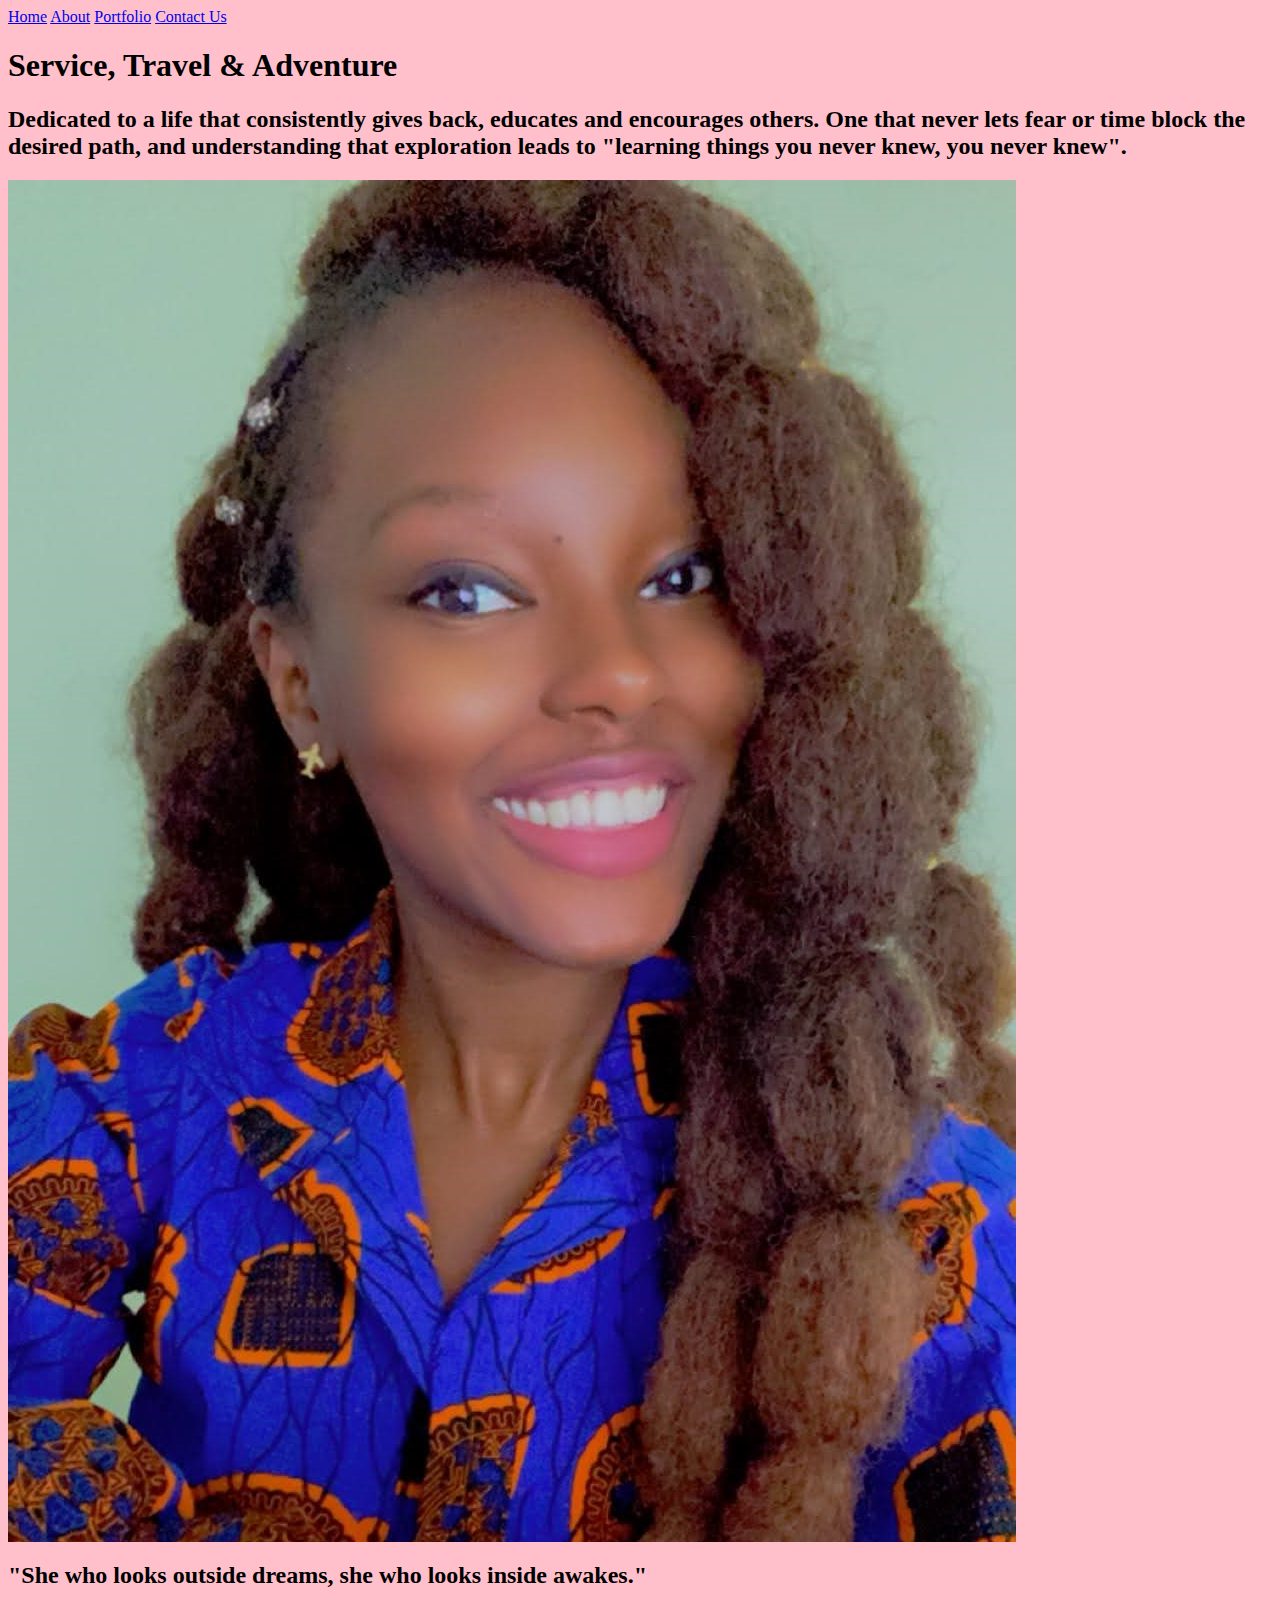
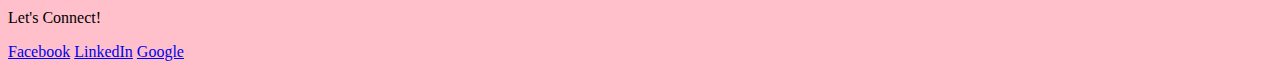
==== index.html @ 7ae95adf "Please work" ====
<html>
 <head>
  <title>My Personal Site</title>
  <link rel="stylesheet" href="./style.css">
 </head>

 <body style="background-color: pink;"></body>

 <body>
  <nav>
    <a href="./index.html">Home</a>
    <a href="./about.html">About</a>
    <a href="./portfolio.html">Portfolio</a>
    <a href="./contact-us.html">Contact Us</a>
  </nav>

  <h1>Service, Travel & Adventure</h1>

  <h2>Dedicated to a life that consistently gives back, educates and encourages others. One that never lets fear or time block the desired path, and understanding that exploration leads to "learning things you never knew, you never knew".</h2>
  <img src="./images/IMG_9701.JPG">
  <h2>"She who looks outside dreams, she who looks inside awakes."</h2>

  <footer>
    <p>Let's Connect!</p>
    <a href="https://www.facebook.com/">Facebook</a>
    <a href="https://www.linkedin.com/">LinkedIn</a>
    <a href="https://www.google.com/">Google</a>
  </footer>


 </body>
</html>
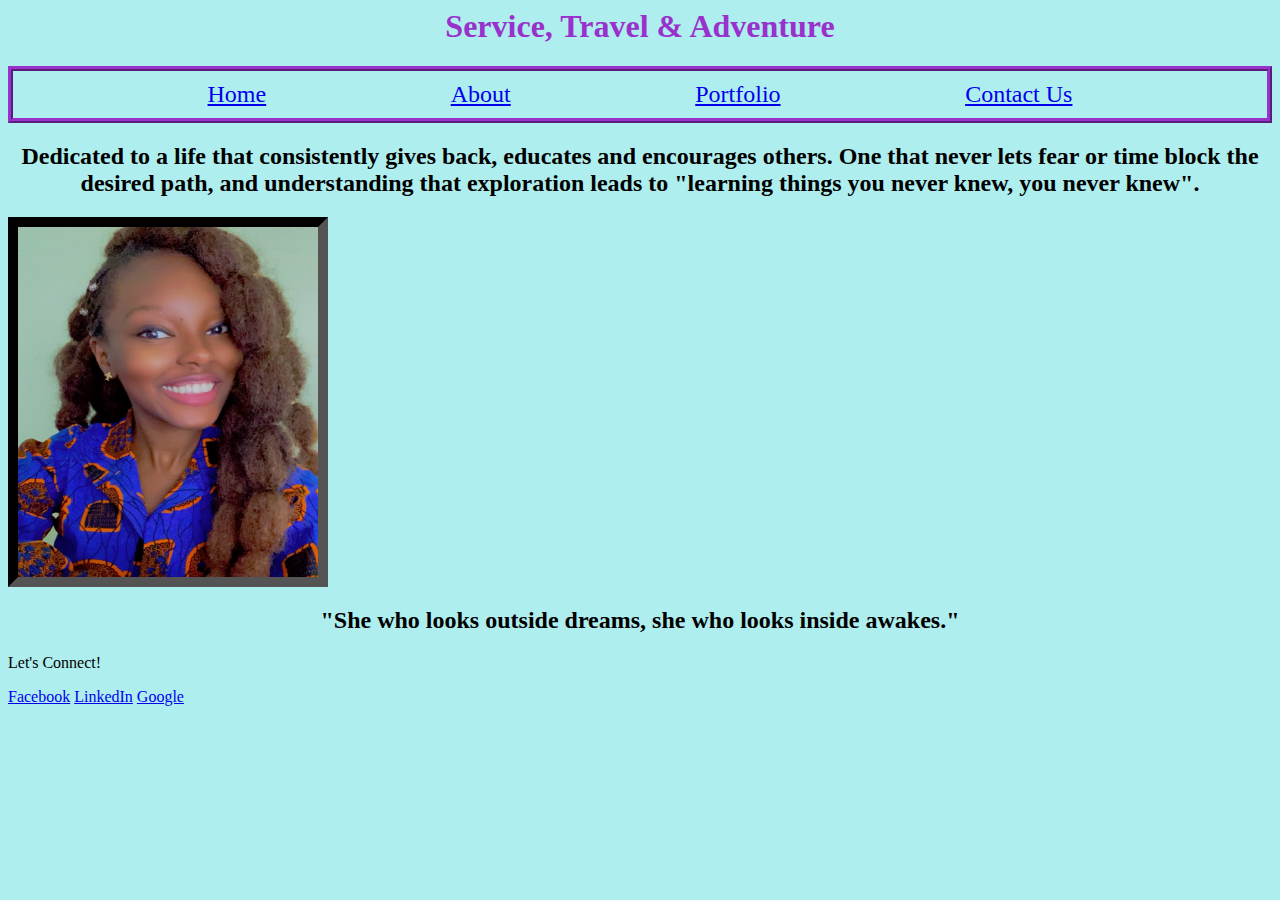
==== commit 7a1c4992: "Updated all pages for spacing and added some styling" ====
--- a/index.html
+++ b/index.html
@@ -4,17 +4,19 @@
   <link rel="stylesheet" href="./style.css">
  </head>
 
- <body style="background-color: pink;"></body>
+ <body style="background-color: paleturquoise;"></body>
 
  <body>
+  <h1>Service, Travel & Adventure</h1>
   <nav>
+   <div class="flex-container">
     <a href="./index.html">Home</a>
     <a href="./about.html">About</a>
     <a href="./portfolio.html">Portfolio</a>
     <a href="./contact-us.html">Contact Us</a>
+   </div> 
   </nav>
 
-  <h1>Service, Travel & Adventure</h1>
 
   <h2>Dedicated to a life that consistently gives back, educates and encourages others. One that never lets fear or time block the desired path, and understanding that exploration leads to "learning things you never knew, you never knew".</h2>
   <img src="./images/IMG_9701.JPG">
--- a/style.css
+++ b/style.css
@@ -0,0 +1,31 @@
+h1 {
+    color: darkorchid;
+    text-align: center;
+}
+
+.flex-container {
+    display: flex;
+    justify-content: space-evenly;
+    font-size: x-large;
+    border: 5px ridge darkorchid;
+    padding: 10px;
+    }
+
+a:hover {
+  background-color: whitesmoke;
+  font-size: larger;
+}
+h2 {
+    text-align: center;
+    font-size: x-large;
+    color: black;
+}
+
+img { 
+    display: flex;
+    justify-content: center;
+    border: 10px inset black;
+    height: 350px;
+    width: 300px;
+}
+
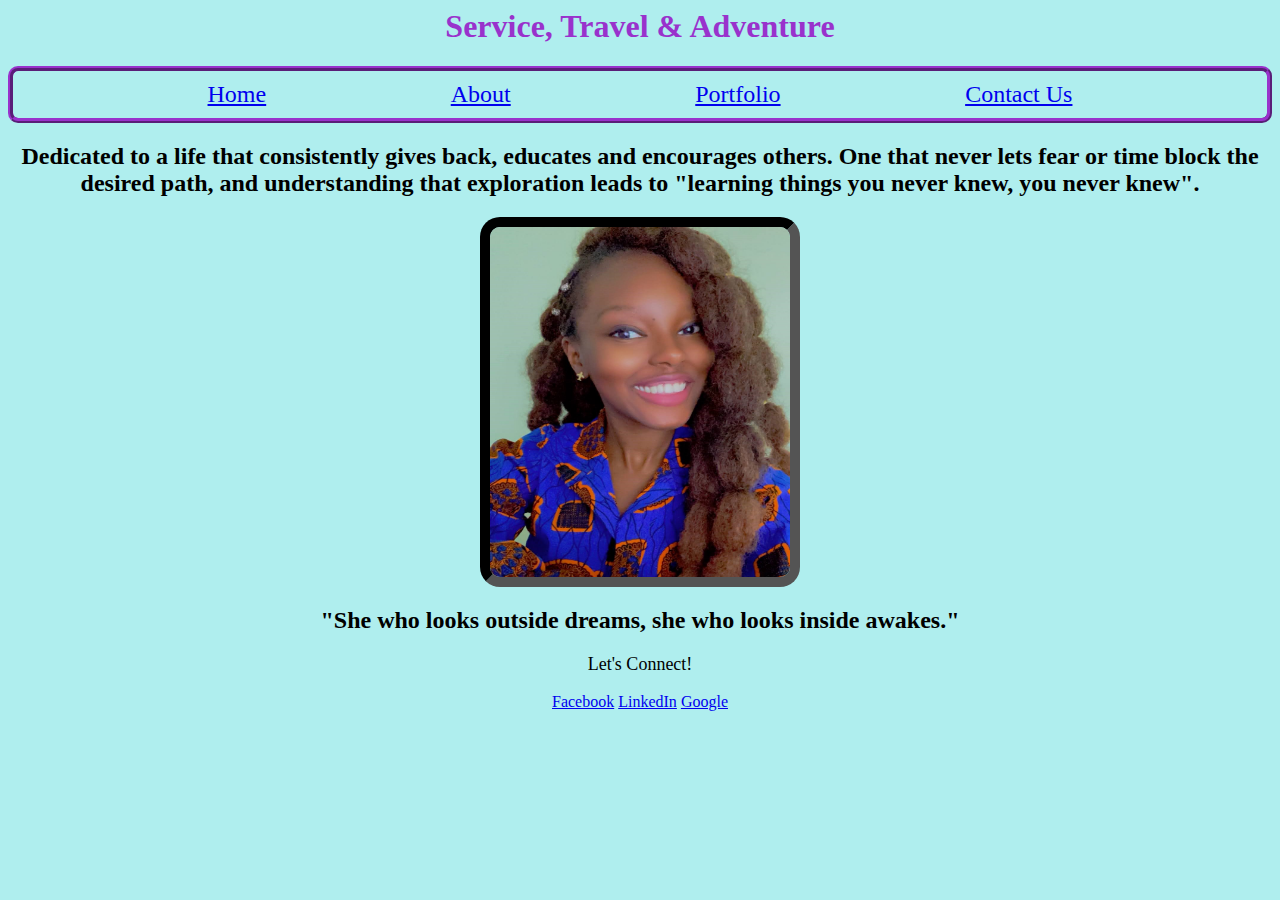
==== commit 1798f936: "Add files via upload" ====
--- a/index.html
+++ b/index.html
@@ -1,34 +1,34 @@
-<html>
- <head>
-  <title>My Personal Site</title>
-  <link rel="stylesheet" href="./style.css">
- </head>
-
- <body style="background-color: paleturquoise;"></body>
-
- <body>
-  <h1>Service, Travel & Adventure</h1>
-  <nav>
-   <div class="flex-container">
-    <a href="./index.html">Home</a>
-    <a href="./about.html">About</a>
-    <a href="./portfolio.html">Portfolio</a>
-    <a href="./contact-us.html">Contact Us</a>
-   </div> 
-  </nav>
-
-
-  <h2>Dedicated to a life that consistently gives back, educates and encourages others. One that never lets fear or time block the desired path, and understanding that exploration leads to "learning things you never knew, you never knew".</h2>
-  <img src="./images/IMG_9701.JPG">
-  <h2>"She who looks outside dreams, she who looks inside awakes."</h2>
-
-  <footer>
-    <p>Let's Connect!</p>
-    <a href="https://www.facebook.com/">Facebook</a>
-    <a href="https://www.linkedin.com/">LinkedIn</a>
-    <a href="https://www.google.com/">Google</a>
-  </footer>
-
-
- </body>
+<html>
+ <head>
+  <title>My Personal Site</title>
+  <link rel="stylesheet" href="./style.css">
+ </head>
+
+ <body style="background-color: paleturquoise;"></body>
+
+ <body>
+  <h1>Service, Travel & Adventure</h1>
+  <nav>
+   <div class="flex-container">
+    <a href="./index.html">Home</a>
+    <a href="./about.html">About</a>
+    <a href="./portfolio.html">Portfolio</a>
+    <a href="./contact-us.html">Contact Us</a>
+   </div> 
+  </nav>
+
+
+  <h2>Dedicated to a life that consistently gives back, educates and encourages others. One that never lets fear or time block the desired path, and understanding that exploration leads to "learning things you never knew, you never knew".</h2>
+  <img src="./images/IMG_9701.JPG">
+  <h2>"She who looks outside dreams, she who looks inside awakes."</h2>
+
+  <footer>
+    <p>Let's Connect!</p>
+    <a href="https://www.facebook.com/">Facebook</a>
+    <a href="https://www.linkedin.com/">LinkedIn</a>
+    <a href="https://www.google.com/">Google</a>
+  </footer>
+
+
+ </body>
 </html>--- a/style.css
+++ b/style.css
@@ -1,31 +1,53 @@
-h1 {
-    color: darkorchid;
-    text-align: center;
-}
-
-.flex-container {
-    display: flex;
-    justify-content: space-evenly;
-    font-size: x-large;
-    border: 5px ridge darkorchid;
-    padding: 10px;
-    }
-
-a:hover {
-  background-color: whitesmoke;
-  font-size: larger;
-}
-h2 {
-    text-align: center;
-    font-size: x-large;
-    color: black;
-}
-
-img { 
-    display: flex;
-    justify-content: center;
-    border: 10px inset black;
-    height: 350px;
-    width: 300px;
-}
-
+h1 {
+    color: darkorchid;
+    text-align: center;
+    font-size: xx-large;
+}
+
+.flex-container {
+    display: flex;
+    justify-content: space-evenly;
+    font-size: x-large;
+    border: 5px ridge darkorchid;
+    border-radius: 10px;
+    padding: 10px;
+    }
+
+a:hover {
+  background-color: whitesmoke;
+  font-size: larger;
+}
+h2 {
+    text-align: center;
+    font-size: x-large;
+    color: black;
+}
+
+img { 
+    display: block;
+    margin: auto;
+    border: 10px inset black;
+    height: 350px;
+    width: 300px;
+    border-radius: 20px;
+}
+
+h3 {
+  color: darkorchid;
+  text-align: center;
+  font-size: x-large;
+}
+
+p {
+  font-size: large;
+}
+
+form {
+  font-size: larger;
+  text-align: center;
+}
+
+footer{
+  text-align: center;
+  margin-bottom: 5px;
+}